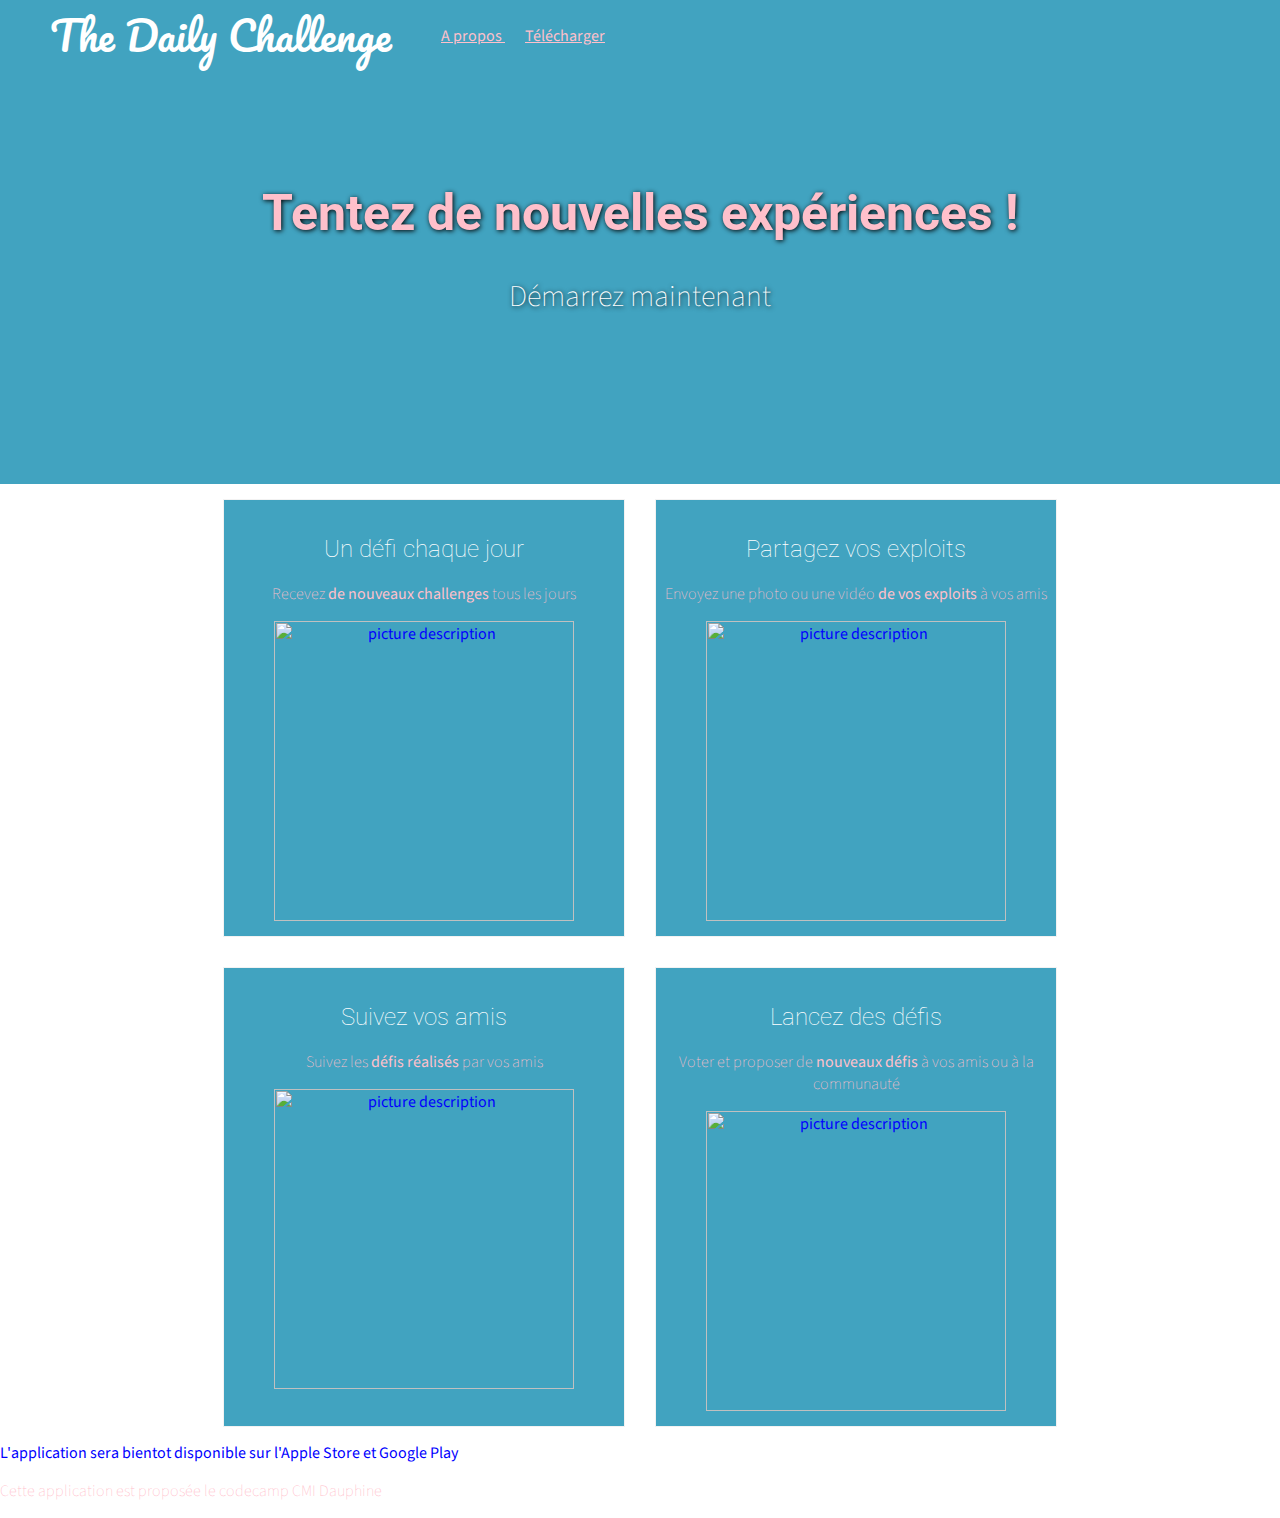
==== Cours 4/index.html @ d5686228 "cours4" ====
<html>
  <head>
    <meta charset="utf-8">

    <title>The Daily challenge</title>
    <link href="https://fonts.googleapis.com/css?family=Roboto|Source+Sans+Pro|Pacifico" rel="stylesheet">
    <link href="style.css" rel="stylesheet" type="text/css">
    <script src="http://code.jquery.com/jquery-1.12.0.min.js"></script>
    <script src="script.js"></script>
  </head>
  <body>
     <header>
      <nav>
        <span id="logo">The Daily Challenge </span>
        <ul>
          <li><a href="#apropos">A propos </a></li>
          <li><a href="#download">Télécharger</a></li>
        </ul>
      </nav>
    </header>
    <main>
      <section id="baseline">
        <h1>Tentez de nouvelles expériences !</h1>
        <p>
          <a href="#download">Démarrez maintenant</a>
        </p>
      </section>
     
      <section id="apropos">
          <div class="feature">
          <h2>Un défi chaque jour</h2>
          <p>Recevez <strong>de nouveaux challenges </strong> tous les jours </p>
          <img src="https://media.giphy.com/media/AWv3UAFkgz39u/giphy.gif" alt="picture description" width="300">
          </div>
          <div class="feature">
          <h2>Partagez vos exploits</h2>
          <p>Envoyez une photo ou une vidéo <strong> de vos exploits </strong> à vos amis</p>
          <img src="    https://media.giphy.com/media/pWfzRNzOfHOvu/giphy.gif" alt="picture description" width="300">
          </div>
          <div class="feature">
          <h2>Suivez vos amis </h2>
          <p>Suivez les <strong> défis réalisés </strong>  par vos amis </p>
          <img src="https://media.giphy.com/media/HzJfzaP8UzXc4/giphy.gif" alt="picture description" width="300">
          </div>
          <div class="feature">
          <h2>Lancez des défis</h2>
          <p>Voter et proposer de  <strong>nouveaux défis</strong> à vos amis ou à la communauté</p>
          <img src="https://media.giphy.com/media/bLiUT0AeHCkF2/giphy.gif" alt="picture description" width="300">
          </div>

       </section>
       <section id="download">
          L'application sera bientot disponible sur l'Apple Store et Google Play
       </section>  
    </main>
    <footer>
      <p>Cette application est proposée le codecamp CMI Dauphine</p>
    </footer>
  </body>
</html>
---- Cours 4/style.css ----
/* style.css */

body{
  background: white;
  color: blue; 
  font-size: 16px;
  font-family: 'Source Sans Pro', sans-serif;
  margin:0;
}

nav{
  display:inline;
  font-size: 1em;
  font-family: 'Source Sans Pro', sans-serif;
} 

h1{
  font-family: 'Roboto', sans-serif;
  color:  #41A3C0; 
  font-weight: bolder;
  font-size: 2em;
}

h2 {
  font-family: 'Roboto', sans-serif;
  color: white;
  font-weight: lighter;
  font-size: 1.5em;
}

p{
  color: pink;
   font-weight: lighter;
}

a { 
  color: pink;
}

a:hover {
  text-decoration: none;
  color: white;
}

#logo{
  color: rgb(225, 0, 152);
  font-size: 35px;
  font-family: 'Pacifico', cursive;
}

/* Mis en forme de la baseline */
#baseline{
  background-color: #41A3C0;
  text-align: center;
  background-size: cover;
  padding: 150px;
  color: white;
  text-shadow: 1px 1px 5px black;
}

#baseline h1 {
  color: pink;
  font-size: 50px;
}


#baseline a {
  color: white;
  font-size: 30px;
  font-weight: lighter;
  text-decoration: none;
}

#baseline a:hover {
  color: pink;
  position: relative;
  top:1px;
}

#apropos{
  margin: 0 auto;
  width: 80%;
  display:flex;
  flex-wrap: wrap;
  justify-content: center;
}

.feature,.defi {border: 1px solid #F2F2F2;
  margin: 15px;
  padding: 15px 0;
  text-align: center;
  width: 400px;
  background: #41A3C0;
}


.pink { 
  color:;
}



nav li {
  margin: 10px;
  display:inline;
}

nav ul {
  float: left;
  margin-top: 25px;

}

#logo{
  color: white;
  font-size: 40px;
  font-family: 'Pacifico', cursive;
  float: left;
  margin-left: 50px;
}
  
#welcome{
  background-color: #41A3C0;
  text-align: center;
  padding: 50px;
  color: white;
}

#welcome h4{
 font-size: 50px;
}
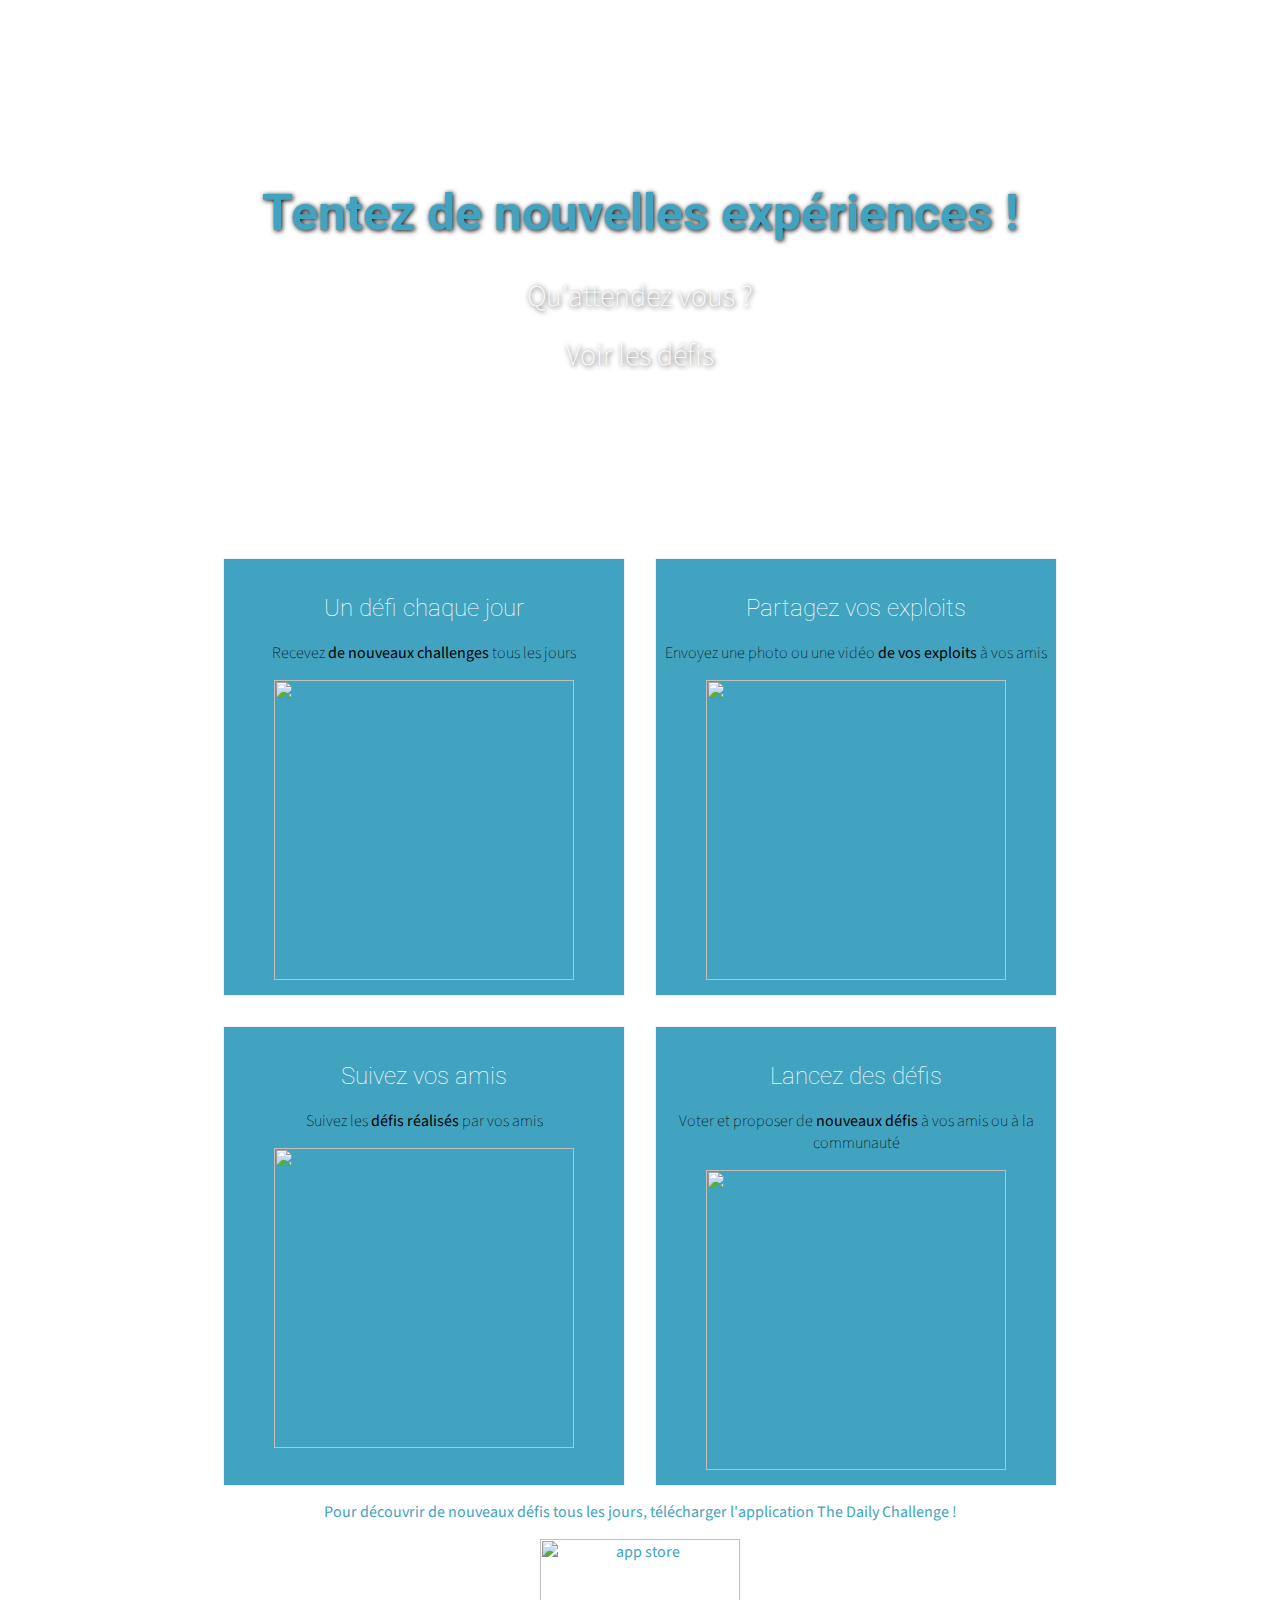
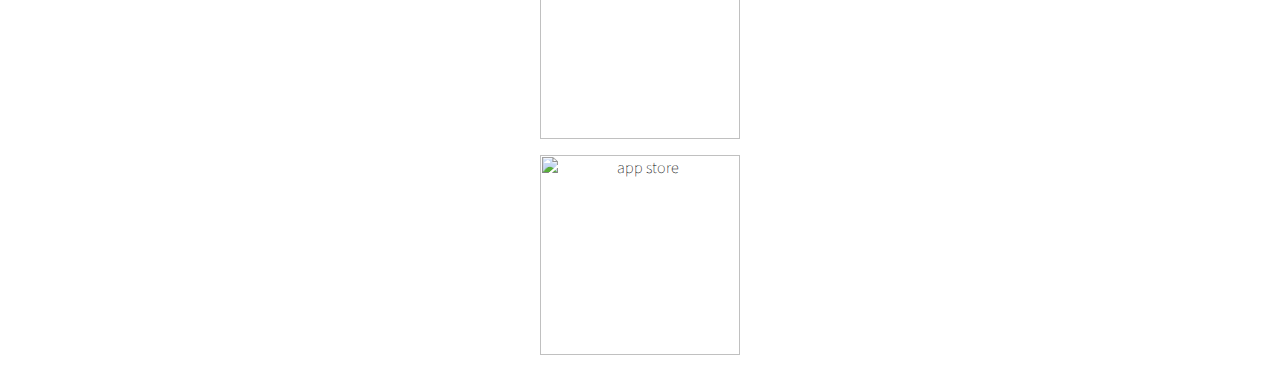
==== commit bedfc8c0: "commitfinal" ====
--- a/Cours 4/index.html
+++ b/Cours 4/index.html
@@ -14,7 +14,7 @@
         <span id="logo">The Daily Challenge </span>
         <ul>
           <li><a href="#apropos">A propos </a></li>
-          <li><a href="#download">Télécharger</a></li>
+          <li><a href="defis.html">Voir les défis</a></li>
         </ul>
       </nav>
     </header>
@@ -22,8 +22,11 @@
       <section id="baseline">
         <h1>Tentez de nouvelles expériences !</h1>
         <p>
-          <a href="#download">Démarrez maintenant</a>
+          <a href="defis.html">Qu'attendez vous ?</a>
         </p>
+          <p>
+             <a href="defis.html">Voir les défis</a>
+             </p>
       </section>
      
       <section id="apropos">
@@ -50,11 +53,17 @@
 
        </section>
        <section id="download">
-          L'application sera bientot disponible sur l'Apple Store et Google Play
+        
+          Pour découvrir de nouveaux défis tous les jours, télécharger l'application The Daily Challenge !
+          <p>
+          <p/>
        </section>  
     </main>
     <footer>
-      <p>Cette application est proposée le codecamp CMI Dauphine</p>
+      <img src="http://www.patentlyapple.com/.a/6a0120a5580826970c01b7c91479ca970b-pi" alt="app store" width="200">
+      <p>
+      <img src="https://cdn.worldvectorlogo.com/logos/google-play-badge.svg" alt="app store" width="200">
+<p/>
     </footer>
   </body>
 </html>--- a/Cours 4/style.css
+++ b/Cours 4/style.css
@@ -2,7 +2,7 @@
 
 body{
   background: white;
-  color: blue; 
+  color:#41A3C0 ; 
   font-size: 16px;
   font-family: 'Source Sans Pro', sans-serif;
   margin:0;
@@ -29,17 +29,25 @@
 }
 
 p{
-  color: pink;
+  color: black;
    font-weight: lighter;
 }
 
 a { 
-  color: pink;
+  color: white;
 }
 
 a:hover {
   text-decoration: none;
-  color: white;
+  color: pink;
+}
+
+footer{
+  text-align: center;
+}
+
+#download{
+  text-align: center;
 }
 
 #logo{
@@ -50,7 +58,7 @@
 
 /* Mis en forme de la baseline */
 #baseline{
-  background-color: #41A3C0;
+  background-image: url(https://www.goodfreephotos.com/albums/people/walking-on-the-railroad-tracks.jpg);
   text-align: center;
   background-size: cover;
   padding: 150px;
@@ -58,9 +66,19 @@
   text-shadow: 1px 1px 5px black;
 }
 
+
+
+
+
 #baseline h1 {
-  color: pink;
+  color:#41A3C0;
   font-size: 50px;
+}
+
+#defis{
+display:flex;
+flex-wrap: wrap;
+justify-content: center;
 }
 
 
@@ -72,7 +90,7 @@
 }
 
 #baseline a:hover {
-  color: pink;
+  color: #41A3C0;
   position: relative;
   top:1px;
 }
